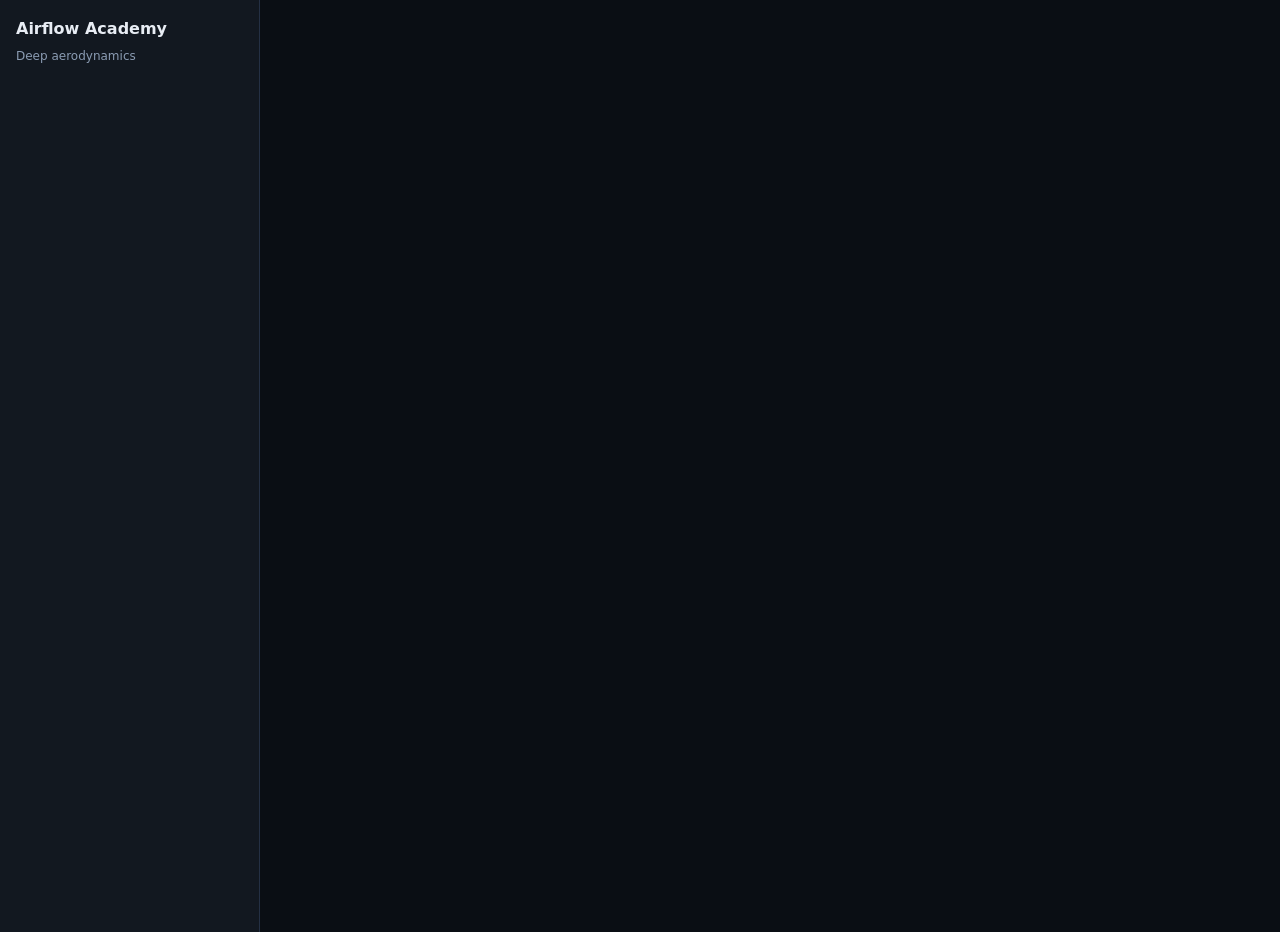
==== index.html @ 3a555a8c "Add Airflow Academy learning app" ====
<!DOCTYPE html><html lang="en"><head><meta charset="UTF-8"><meta name="viewport" content="width=device-width,initial-scale=1"><title>Airflow Academy</title><link rel="stylesheet" href="css/styles.css"></head><body><button type="button" class="menu-toggle" id="menuToggle" aria-label="Menu">☰</button><div class="app"><aside class="sidebar" id="sidebar"><div class="brand"><strong>Airflow Academy</strong><br><span class="sub">Deep aerodynamics</span></div><nav class="nav" id="nav"></nav></aside><main class="main" id="main"></main></div><script type="module" src="js/app.js"></script></body></html>
---- css/styles.css ----
body{margin:0;font-family:system-ui,sans-serif;background:#0a0e14;color:#e8edf4;line-height:1.6}
.app{display:grid;grid-template-columns:260px 1fr;min-height:100vh}
.sidebar{background:#121820;border-right:1px solid #243044;padding:1rem;position:sticky;top:0;height:100vh}
.nav button{display:block;width:100%;text-align:left;background:transparent;border:none;color:#8b9cb3;padding:.5rem .7rem;border-radius:8px;cursor:pointer}
.nav button.active{background:rgba(61,158,255,.2);color:#3d9eff}
.main{padding:2rem;max-width:900px}
h2{color:#2ee6c8}
.card{background:#161d28;border:1px solid #243044;border-radius:12px;padding:1.2rem;margin:1rem 0}
.formula{font-family:monospace;background:#0d1118;padding:.8rem;border-radius:8px;color:#2ee6c8}
.lab-panel{border:1px solid #243044;border-radius:12px;overflow:hidden}
.lab-toolbar{display:flex;flex-wrap:wrap;gap:1rem;padding:.9rem;background:#121820}
canvas{width:100%;display:block;background:#06080c}
.quiz-options button{display:block;width:100%;margin:.35rem 0;padding:.65rem;border:1px solid #243044;background:#0a0e14;color:#e8edf4;cursor:pointer;border-radius:8px}
.sub{font-size:.75rem;color:#8b9cb3}
.menu-toggle{display:none;position:fixed;top:1rem;left:1rem;z-index:20;background:#161d28;border:1px solid #243044;color:#e8edf4;padding:.45rem .65rem;border-radius:8px;cursor:pointer}
@media(max-width:800px){.menu-toggle{display:block}.app{grid-template-columns:1fr}.sidebar{position:fixed;transform:translateX(-100%);z-index:10;width:260px;height:100vh}.sidebar.open{transform:none}}
.nav-group{font-size:.65rem;text-transform:uppercase;letter-spacing:.08em;color:#8b9cb3;padding:.8rem .5rem .2rem}
.progress-bar{height:4px;background:#243044;margin:1rem 0}
.progress-bar span{display:block;height:100%;background:linear-gradient(90deg,#3d9eff,#2ee6c8)}
table.data{width:100%;border-collapse:collapse}table.data td,table.data th{border:1px solid #243044;padding:.5rem;font-size:.9rem}
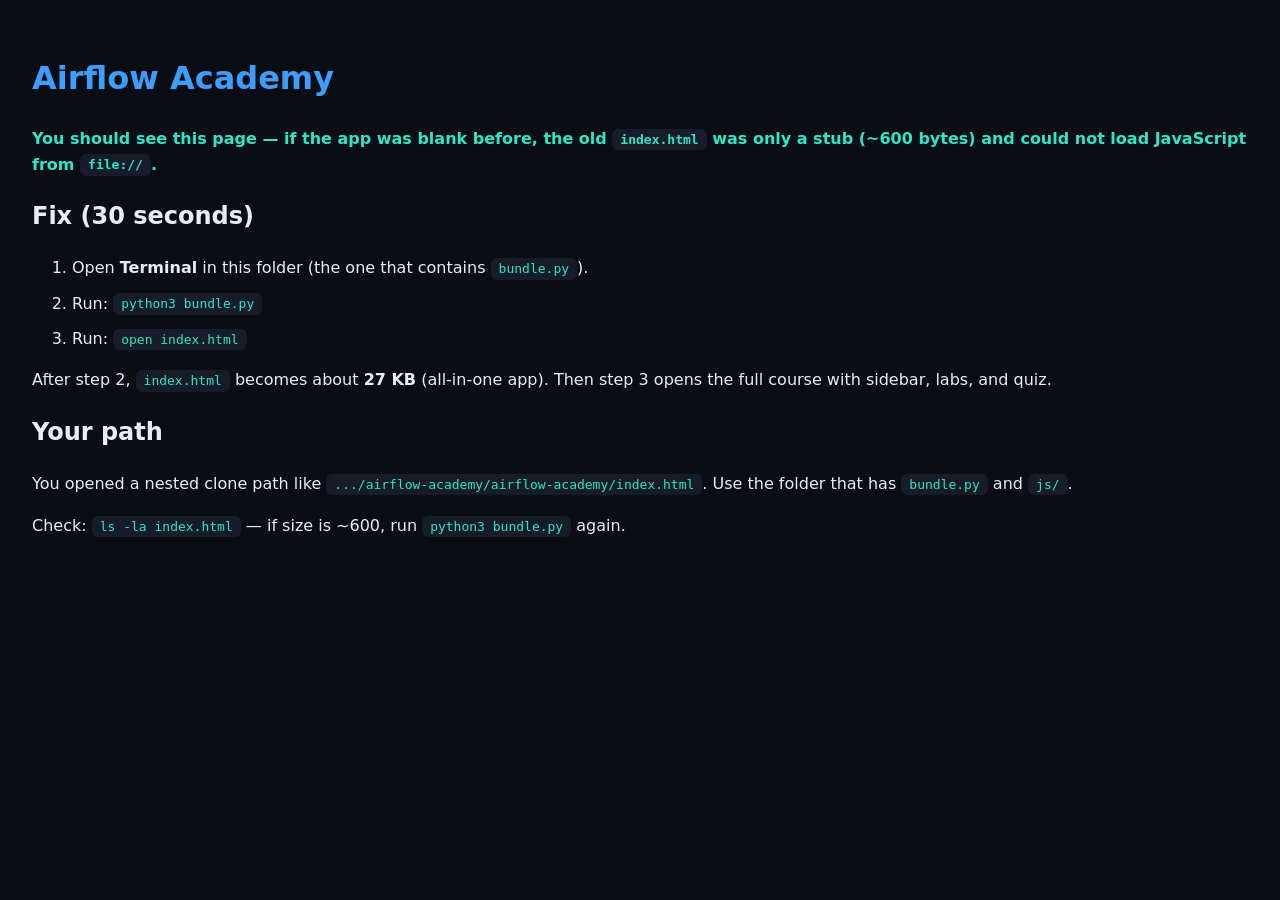
==== commit 99af49c7: "index.html: visible instructions until bundle.py runs (fixes blank file:// page)" ====
--- a/index.html
+++ b/index.html
@@ -1 +1 @@
-<!DOCTYPE html><html lang="en"><head><meta charset="UTF-8"><meta name="viewport" content="width=device-width,initial-scale=1"><title>Airflow Academy</title><link rel="stylesheet" href="css/styles.css"></head><body><button type="button" class="menu-toggle" id="menuToggle" aria-label="Menu">☰</button><div class="app"><aside class="sidebar" id="sidebar"><div class="brand"><strong>Airflow Academy</strong><br><span class="sub">Deep aerodynamics</span></div><nav class="nav" id="nav"></nav></aside><main class="main" id="main"></main></div><script type="module" src="js/app.js"></script></body></html>+<!DOCTYPE html><html lang="en"><head><meta charset="UTF-8"><meta name="viewport" content="width=device-width,initial-scale=1"><title>Airflow Academy</title><style>body{margin:0;font-family:system-ui,sans-serif;background:#0a0e14;color:#e8edf4;padding:2rem;line-height:1.6}code{background:#161d28;padding:.2rem .5rem;border-radius:6px;color:#2ee6c8}h1{color:#3d9eff}ol li{margin:.6rem 0}.ok{color:#2ee6c8;font-weight:600}</style></head><body><h1>Airflow Academy</h1><p class="ok">You should see this page — if the app was blank before, the old <code>index.html</code> was only a stub (~600 bytes) and could not load JavaScript from <code>file://</code>.</p><h2>Fix (30 seconds)</h2><ol><li>Open <strong>Terminal</strong> in this folder (the one that contains <code>bundle.py</code>).</li><li>Run: <code>python3 bundle.py</code></li><li>Run: <code>open index.html</code></li></ol><p>After step 2, <code>index.html</code> becomes about <strong>27 KB</strong> (all-in-one app). Then step 3 opens the full course with sidebar, labs, and quiz.</p><h2>Your path</h2><p>You opened a nested clone path like <code>.../airflow-academy/airflow-academy/index.html</code>. Use the folder that has <code>bundle.py</code> and <code>js/</code>.</p><p>Check: <code>ls -la index.html</code> — if size is ~600, run <code>python3 bundle.py</code> again.</p></body></html>
